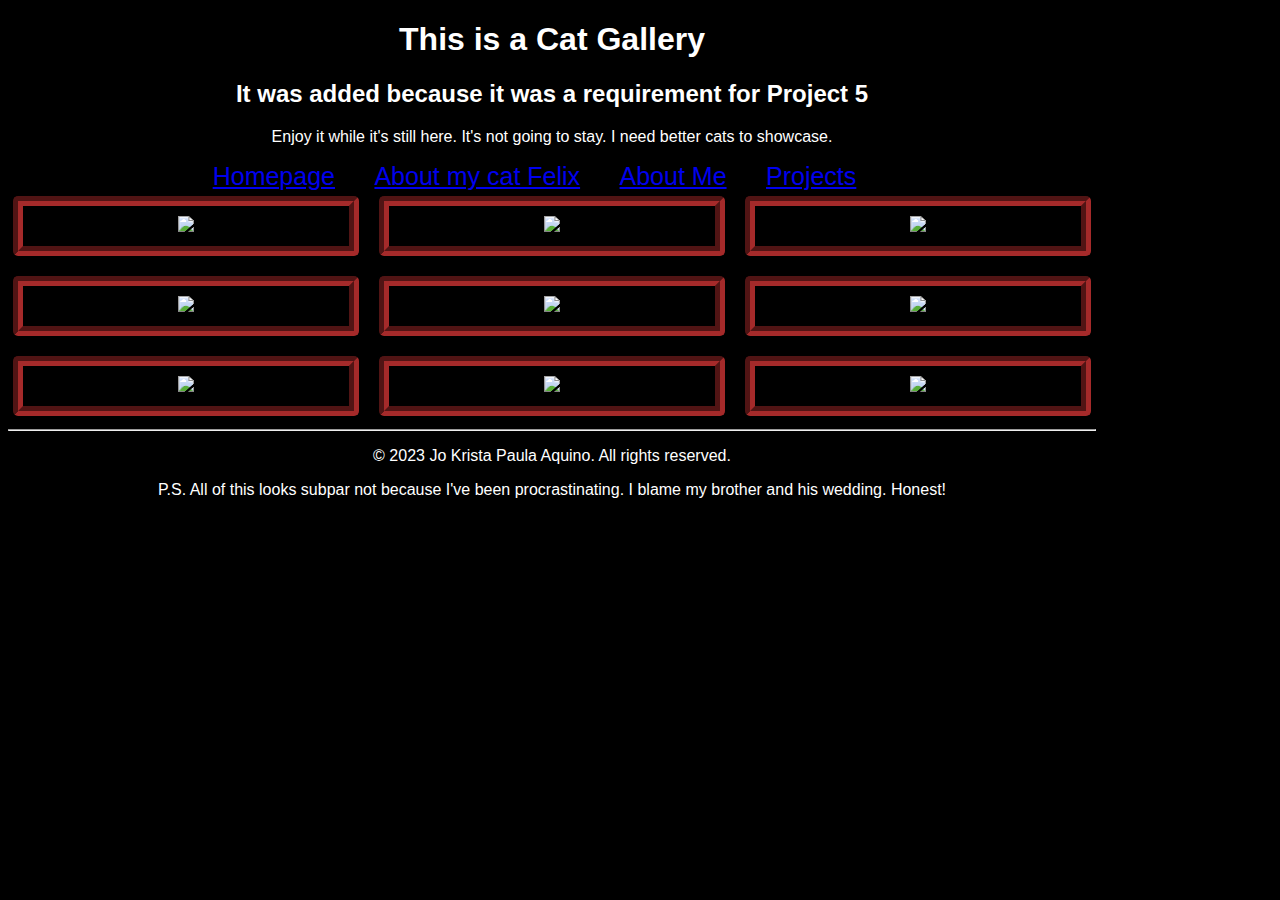
==== catGallery.html @ 27dbb0e3 "Added a couple more stuff" ====
<!DOCTYPE html>
<html lang="en">
<head>
    <meta charset="UTF-8">
    <meta name="viewport" content="width=device-width, initial-scale=1.0">
    <title>Cat Gallery</title>
    <link href="https://cdn.jsdelivr.net/npm/bootstrap@5.3.1/dist/css/bootstrap.min.css" rel="stylesheet" integrity="sha384-4bw+/aepP/YC94hEpVNVgiZdgIC5+VKNBQNGCHeKRQN+PtmoHDEXuppvnDJzQIu9" crossorigin="anonymous">
    <link rel="stylesheet" href="css/catGallery.css">
</head>
<body>
    <h1>This is a Cat Gallery</h1>
    <h2>It was added because it was a requirement for Project 5</h2>
    <p>Enjoy it while it's still here. It's not going to stay. I need better cats to showcase.</p>
    <nav>
        <a href ="index.html">Homepage</a>
        <a href ="aboutFelix.html">About my cat Felix</a>
        <a href="aboutMe.html">About Me</a>
        <a href="project.html">Projects</a>
    </nav>
    <div class="catgrid">
        <div class="grid-item"><img src ="images/cat1.png"></div>
        <div class="grid-item"><img src ="images/cat2.png"></div>
        <div class="grid-item"><img src ="images/cat3.png"></div>
        <div class="grid-item"><img src ="images/cat4.png"></div>
        <div class="grid-item"><img src ="images/cat5.png"></div>
        <div class="grid-item"><img src ="images/cat6.png"></div>
        <div class="grid-item"><img src ="images/cat7.png"></div>
        <div class="grid-item"><img src ="images/cat8.png"></div>
        <div class="grid-item"><img src ="images/cat9.png"></div>
    </div>
    <hr>
    <footer>
        <p>&copy; 2023 Jo Krista Paula Aquino. All rights reserved.</p>
        <p>P.S. All of this looks subpar not because I've been procrastinating. I blame my brother and his wedding. Honest!</p>
    </footer>
    <script src="https://cdn.jsdelivr.net/npm/bootstrap@5.3.1/dist/js/bootstrap.bundle.min.js" integrity="sha384-HwwvtgBNo3bZJJLYd8oVXjrBZt8cqVSpeBNS5n7C8IVInixGAoxmnlMuBnhbgrkm" crossorigin="anonymous"></script>
</body>
</html>
---- css/catGallery.css ----
body {
    max-width: 85%;
    background-color: black;
    color: white;
    text-align: center;
    align-items: center;
    justify-content: center;
    font-family: 'MV Boli', sans-serif, arial, helvetica;
}
.catgrid {
    display: grid;
    grid-template-columns: repeat(3, 1fr);
    gap: 10px;
    text-align: center;
    align-items: center;
    justify-content: center;
}
.grid-item{
    border: 10px groove brown;
    border-radius: 5px;
    padding: 10px;
    margin: 5px;
}
img {
    max-width: 30%;
}
a {
    margin-right: 35px;
    transition: transform 0.2x;
    font-size: 25px;
}
a:hover{
    transform: scale(1.5);
}
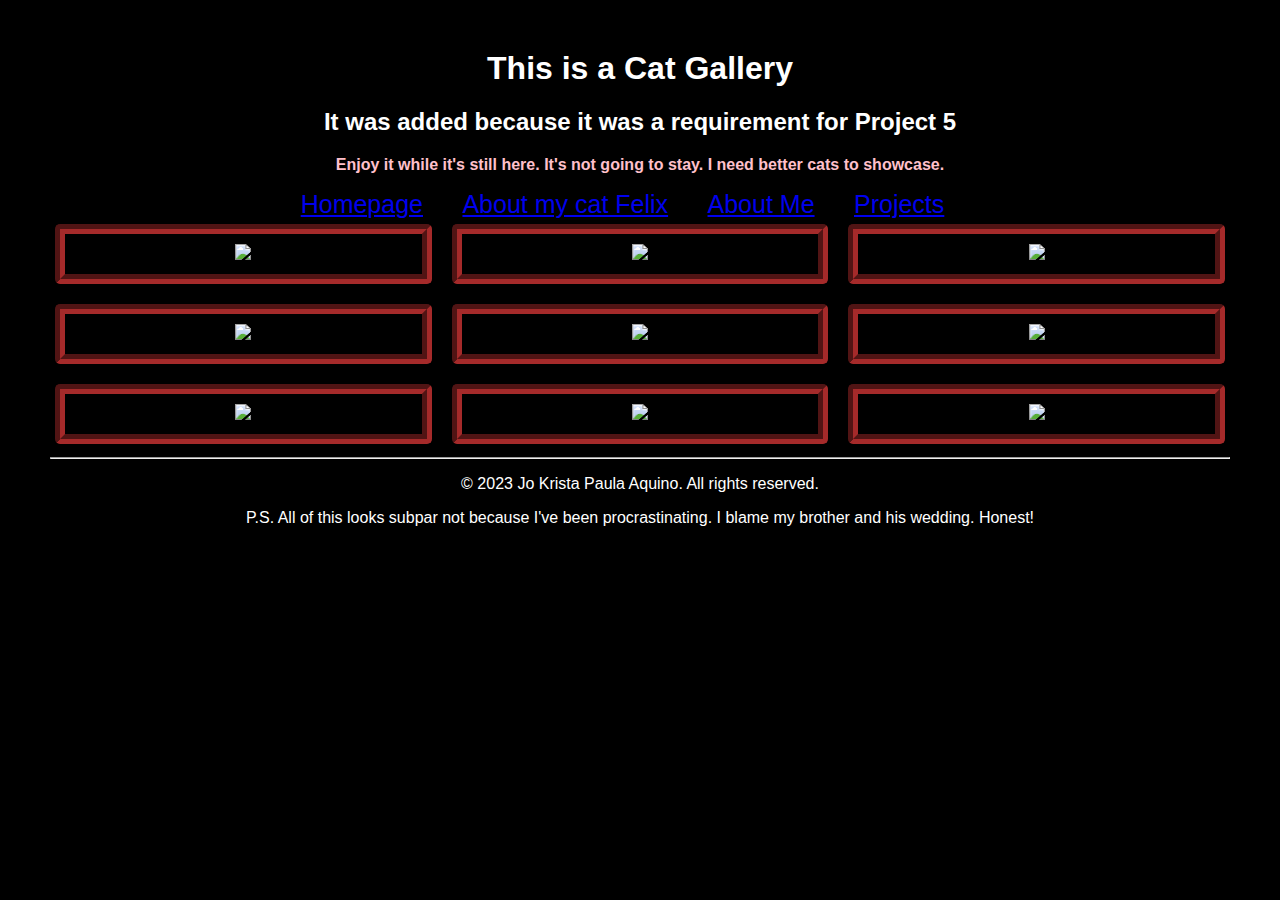
==== commit 0f2243c7: "Merge pull request #2 from JoKrista/first-branch" ====
--- a/catGallery.html
+++ b/catGallery.html
@@ -1,7 +1,7 @@
 <!DOCTYPE html>
 <html lang="en">
 <head>
-    <meta charset="UTF-8">
+    <meta charset="UTF-8" name="description" content="a cat gallery">
     <meta name="viewport" content="width=device-width, initial-scale=1.0">
     <title>Cat Gallery</title>
     <link href="https://cdn.jsdelivr.net/npm/bootstrap@5.3.1/dist/css/bootstrap.min.css" rel="stylesheet" integrity="sha384-4bw+/aepP/YC94hEpVNVgiZdgIC5+VKNBQNGCHeKRQN+PtmoHDEXuppvnDJzQIu9" crossorigin="anonymous">
@@ -10,7 +10,7 @@
 <body>
     <h1>This is a Cat Gallery</h1>
     <h2>It was added because it was a requirement for Project 5</h2>
-    <p>Enjoy it while it's still here. It's not going to stay. I need better cats to showcase.</p>
+    <p style="color: pink"><b>Enjoy it while it's still here. It's not going to stay. I need better cats to showcase.</b></p>
     <nav>
         <a href ="index.html">Homepage</a>
         <a href ="aboutFelix.html">About my cat Felix</a>
--- a/css/catGallery.css
+++ b/css/catGallery.css
@@ -1,5 +1,5 @@
 body {
-    max-width: 85%;
+    margin: 50px;
     background-color: black;
     color: white;
     text-align: center;
@@ -26,9 +26,5 @@
 }
 a {
     margin-right: 35px;
-    transition: transform 0.2x;
     font-size: 25px;
-}
-a:hover{
-    transform: scale(1.5);
 }